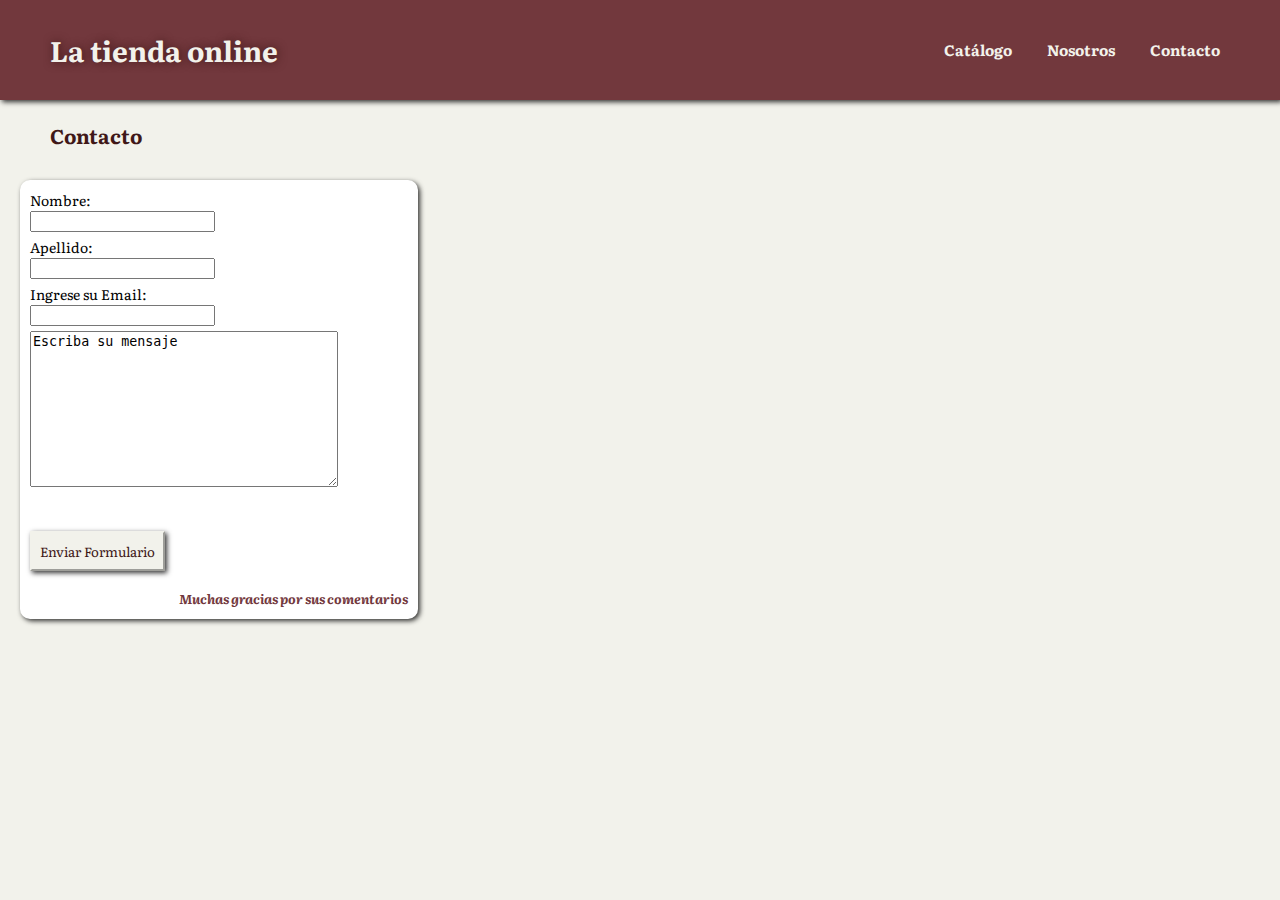
==== contacto.html @ 32655e82 "Test1 - ecom   Js Front" ====
<!DOCTYPE html>
<html lang="en">
<head>
    <meta charset="UTF-8">
    <meta name="viewport" content="width=device-width, initial-scale=1.0">
    <link rel="stylesheet" href="style.css">
    <link rel="preconnect" href="https://fonts.googleapis.com">
    <link rel="preconnect" href="https://fonts.gstatic.com" crossorigin>
    <link href="https://fonts.googleapis.com/css2?family=Literata:ital,opsz,wght@0,7..72,200..900;1,7..72,200..900&family=Quicksand:wght@300..700&display=swap" rel="stylesheet">
    <link rel="icon" type="image/x-icon" href="/img/shopping_bag_24dp.svg">

    <title>Contaco</title>
</head>

<body>
    <header>
    <h1 class="tituloppal"><a href="index.html">La tienda online</a> </h1>
    <nav>
        <ul>
            <li><div class="dropdown"><p>Catálogo</p>
                <div class="contenido">
                    <a href="">Indumentaria</a>
                    <a href="">Tecnologia</a>
                    <a href="">Bijouterie</a>

                </div> 


                </div></li>
            <li><a href="#nosotros">Nosotros</a></li>
            <li><a href="#contacto">Contacto</a></li>
        </ul>

        
 </header>

    <p class="titDisplay">Contacto</p>


    <div class="contenedor">

         <div class="productoCard">
             <form action="">
               
                <label for="Nombre">Nombre:</label><br>
                <input type="text" id="Nombre" name="Nombre" ><br>
                <label for="Apellido">Apellido:</label><br>
                <input type="text" id="Apellido" name="Apellido" ><br>
                <label for="email">Ingrese su Email: </label><br>
                <input type="email" name="email" id="email" > <br>
                <textarea name="textarea" rows="10" cols="50">Escriba su mensaje</textarea>
                
                <br><br><br>




            <div class="footercontenedor">
            
                <input type="submit" class="subBtn" value="Enviar Formulario">
                <p class="categoria">Muchas gracias por sus comentarios</p>
                
            </div>

        </form>
                

         </div>
---- style.css ----
:root{
    
    /* paleta de colores */

  --texto: #401818;
  --bgGeneral:#F2F2EB;  
  --bgCard: #A8644B;
  --navbarC:  #72383D;
 

}



body{
  font-family:"Literata";
  font-size: 14px;
  margin: 0; 
  background-color:var(--bgGeneral); 
}

header {
    display: flex;
    justify-content: space-between;
    align-items: center;
    padding: 10px 50px;
    background-color: var(--navbarC);
    color:var(--texto);
    box-shadow: 2px 2px 5px hsla(0, 0%,0%, 0.8);
    position: sticky;
    top: 0;
    z-index: 100;
}

.tituloppal{
    color: var(--bgGeneral);
    text-shadow: var(--texto) 1px 0 10px;
}
.tituloppal a{
    text-decoration: none;
    color: var(--bgGeneral);
}

nav ul {
    list-style: none;
    display: flex; /* Flexbox para alinear horizontalmente los <li> */
    gap: 15px;    /* Espacio entre los <li> */
    padding: 0;
    margin: 0;
}

nav p{

    color:var(--bgGeneral);
    text-decoration: none;
    padding: 5px 10px;
    font-weight: bold;
    font-size: 15px;
    cursor: pointer;
        
}

.dropdown a{
    display: block;
    text-decoration: none;
    padding: 10px 15px;



}

.dropdown .contenido{
    display: none;
    background-color:var(--navbarC);
    position: absolute;
    min-width: 100px;
    box-shadow: 2px 2px 5px hsla(0, 0%,0%, 0.8);



}

.dropdown:hover .contenido{
    display: block;

    

}

nav p:hover{
    background-color: var(--texto);
    border-radius: 4px;

}


nav ul li {
    display: flex; /* Alineación en el centro de cada <li> */
    align-items: center;
    color:var(--texto);
}

nav ul li a {
    color: var(--bgGeneral);
    text-decoration: none;
    padding: 5px 10px;
    font-weight: bold;
    font-size: 15px;
}


nav ul li a:hover {
    background-color:var(--texto);
    border-radius: 4px;
}

.titDisplay{
    margin: 0;
    margin-left: 50px;
    margin-top: 20px;
    margin-bottom: 10px;
    font-size: 20px;
    font-weight: 700;
    color:var(--texto);
    background-color:var(--bgGeneral);

}



.contenedor {
    display: flex;
    flex-wrap: wrap;
    justify-content: space-between;
    padding: 10px;
    background-color:var(--bgGeneral);



}

.productoCard{
    background-color:white;
    display: flex;
    flex-direction: column;
    width: 30%;
    padding: 10px;
    margin: 10px;
    border-radius: 10px;
    box-shadow: 2px 2px 5px hsla(0, 0%,0%, 0.8);
  
}

.productoCard img{
 height: 200px;
 width: 180px;
 padding-left: 30%;
}


.productoCard .precio{
  color: black;
  font-size: 14px;
  font-weight: bolder;
 

} 

.productoCard .categoria{
  font-style: italic;
  font-weight: bolder;
  color: var(--navbarC);
  font-size: small;
  text-align: right;
  margin-bottom: 1px;
}

.productoCard .descripcion{
   color: var(--texto); 
   flex-grow: 1; /* El texto de descripción toma el espacio sobrante */
   margin-bottom: 16px;
   overflow: hidden;
}

.productoCard button{
  background-color: var(--bgGeneral);
  border-color:var(--bgGeneral);
  border-radius: 5px;
  color: var(--texto);
  font-family: inherit;
  padding: 8px;
  cursor: pointer;
  box-shadow: 2px 2px 5px hsla(0, 0%,0%, 0.8);  
}

.productoCard button:hover{
    font-weight: bold;
}

.subBtn{
    background-color: var(--bgGeneral);
    border-color:var(--bgGeneral);
    color: var(--texto);
    font-family: inherit;
    padding: 8px;
    cursor: pointer;
    box-shadow: 2px 2px 5px hsla(0, 0%,0%, 0.8);  
   


}

.subBtn:hover{
    font-weight: bold;
    
}

form input{
    margin-bottom: 5px;
}

form textarea{
    width: 80%;
}




/* pantallas más pequeñas */

@media screen and (max-width: 768px) {

.productoCard{
  width: 100%;  
}



nav ul {
    display:flex;
    flex-direction: column;
    padding: auto;
}
nav p{
  margin: 0;  
}
.titDisplay{
   margin-left: 0; 
   text-align:center

}

}

@media (min-width: 768px) and (max-width: 1200px){


    .productoCard{
        width: 55%;
        margin-left: 25%;  
      }

      .titDisplay{
        margin-left: 0; 
        text-align:center
     
     }  
      


}
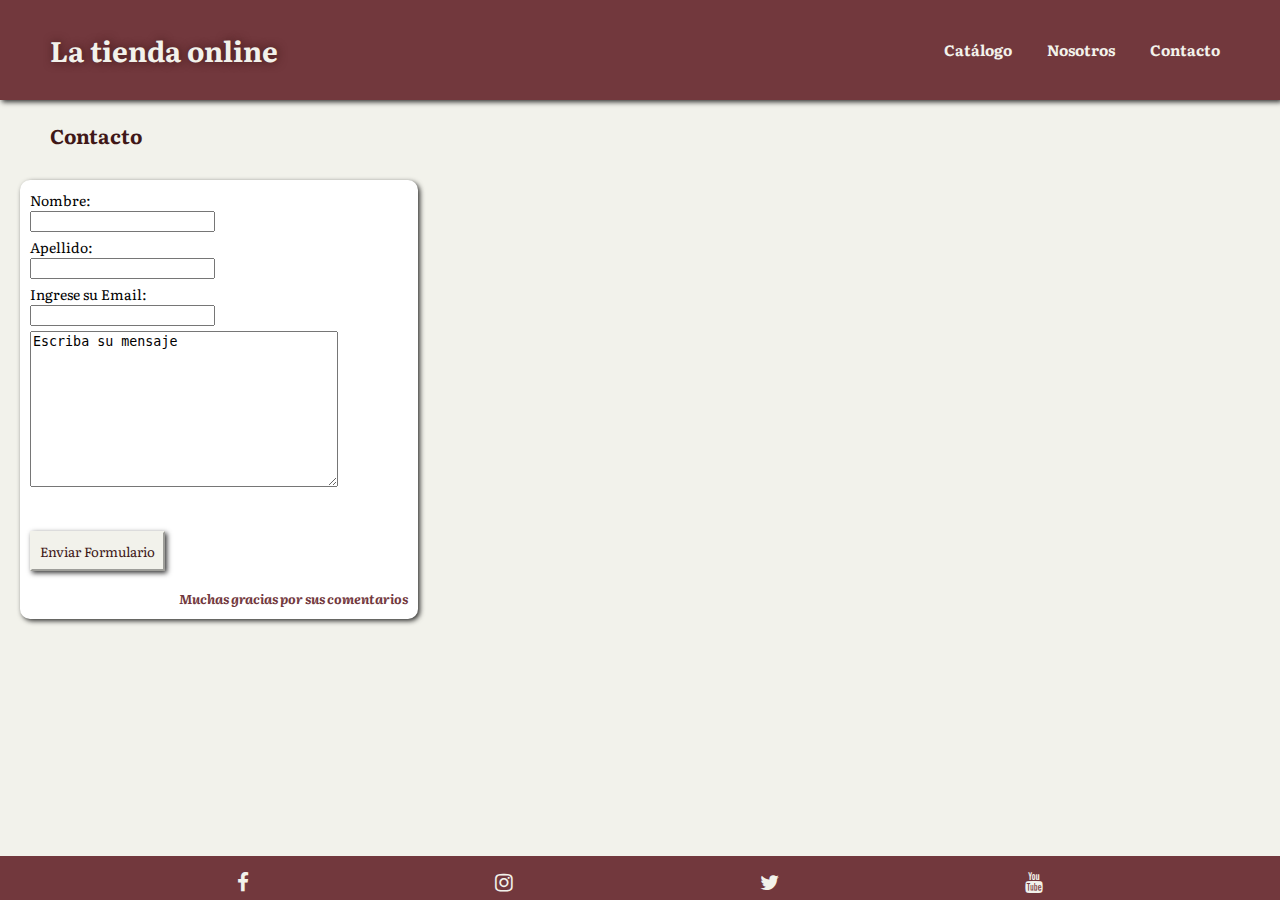
==== commit 1a703051: "Se agregaron mas secciones" ====
--- a/contacto.html
+++ b/contacto.html
@@ -7,29 +7,36 @@
     <link rel="preconnect" href="https://fonts.googleapis.com">
     <link rel="preconnect" href="https://fonts.gstatic.com" crossorigin>
     <link href="https://fonts.googleapis.com/css2?family=Literata:ital,opsz,wght@0,7..72,200..900;1,7..72,200..900&family=Quicksand:wght@300..700&display=swap" rel="stylesheet">
-    <link rel="icon" type="image/x-icon" href="/img/shopping_bag_24dp.svg">
+   <!--  <link rel="icon" type="image/svg+xml" href="/img/shopping_bag_24dp.svg"> -->
+    <link rel="icon" href="img/shopping_bag_24dp.svg" sizes="any" type="image/svg+xml">
+    <link rel="stylesheet" href=
+    "https://cdnjs.cloudflare.com/ajax/libs/font-awesome/4.7.0/css/font-awesome.min.css">
+ 
 
-    <title>Contaco</title>
+
+    <title>Contacto</title>
 </head>
 
 <body>
     <header>
-    <h1 class="tituloppal"><a href="index.html">La tienda online</a> </h1>
-    <nav>
-        <ul>
-            <li><div class="dropdown"><p>Catálogo</p>
-                <div class="contenido">
-                    <a href="">Indumentaria</a>
-                    <a href="">Tecnologia</a>
-                    <a href="">Bijouterie</a>
-
-                </div> 
-
-
-                </div></li>
-            <li><a href="#nosotros">Nosotros</a></li>
-            <li><a href="#contacto">Contacto</a></li>
-        </ul>
+        <h1 class="tituloppal"><a href="index.html">La tienda online</a> </h1>
+        <nav>
+            <ul>
+                <li><div class="dropdown"><p>Catálogo</p>
+                    <div class="contenido">
+                        <a href="mujeres.html">Indumentaria Femenina</a>
+                        <a href="hombres.html">Indumentaria Masculina</a>
+                        <a href="electronics.html">Tecnologia</a>
+                        <a href="joyeria.html">Joyería</a>
+    
+                    </div> 
+    
+    
+                    </div></li>
+                <li><a href="nosotros.html">Nosotros</a></li>
+                <li><a href="contacto.html">Contacto</a></li>
+            </ul>
+        </nav>    
 
         
  </header>
@@ -64,6 +71,25 @@
 
         </form>
                 
+      </div>
+    </div>   
 
-         </div>   
+     
 
+     <div style="bottom: 0;">
+        
+        <footer id="sm-footer" style="position: fixed">
+            <a href="https://www.facebook.com"><i class="fa fa-facebook"></i></a>
+               <a href="https://www.instagram.com"><i class="fa fa-instagram"></i></a>
+               <a href="https://www.twitter.com"><i class="fa fa-twitter"></i></a>
+         <a href="https://youtube.com"><i class="fa fa-youtube"></i></a>
+         
+        </footer>
+
+
+     </div>
+
+    
+</body>
+        
+         --- a/style.css
+++ b/style.css
@@ -18,6 +18,7 @@
   font-size: 14px;
   margin: 0; 
   background-color:var(--bgGeneral); 
+  
 }
 
 header {
@@ -135,10 +136,126 @@
     justify-content: space-between;
     padding: 10px;
     background-color:var(--bgGeneral);
-
-
-
-}
+    
+
+
+
+}
+
+
+.contNos{
+        margin:40px;
+        width: 80%;
+        display: grid;
+        grid-template-columns: 1fr 1fr;
+        grid-template-rows: 300px, 300px;
+        gap: 50px;
+        margin-bottom: 100px;
+        align-self: center;
+        justify-self: center;
+        padding: 15px;
+        
+      }
+
+ 
+            
+ .contNos .txt {
+    
+    
+     padding: 30px;
+     align-self: center;
+     justify-self: center;
+      
+      }
+    
+
+.mapContainer{
+    display: flex;
+    align-self: center;
+    justify-self: center;
+    margin: 0;  
+   
+
+}
+
+.contReviews{
+    display: flex;
+    flex-wrap: wrap;
+    justify-content: space-between;
+    background-color: white;
+    padding: 15px;
+    width: 55%;
+    margin-left: 15px;
+    border-radius: 10px;
+    margin-bottom: 15px;
+    padding-bottom: 55px;
+    
+}
+
+.contReviews h3 {
+  padding-left: 10px;
+}
+
+.cont{
+  display: flex;
+  justify-content: center;
+
+}
+.prodRev{
+  display: grid;
+  grid-template-columns: 1fr 1fr;
+  margin-bottom: 50px;   
+  width: 100%;
+}
+
+.contReviews h3{
+  text-align: center;
+  
+}
+
+
+
+.nombre{
+ font-weight: 700;
+ margin-bottom: 5px;
+}
+
+
+
+.review{
+  padding-top: 55px;
+  gap: 10px;  
+  width: 50%;
+  display: grid;
+  grid-template-areas:  
+  'headRev rating' 
+  'headRev rating'
+  'revTexto revTexto';
+  
+}
+
+.headRev{
+ grid-area: headRev; 
+ 
+ 
+}
+
+.revTexto{
+ grid-area: revTexto;
+ padding-right: 5px;
+  
+}
+
+.rating {
+  grid-area: rating;
+  color: #FFD700; /* Color dorado para las estrellas */
+  font-size: 1.5rem; /* Tamaño de las estrellas */
+  display: flex;
+  align-items: flex-start;
+  gap: 0.2rem;
+  width: 50%;
+}
+
 
 .productoCard{
     background-color:white;
@@ -156,6 +273,35 @@
  height: 200px;
  width: 180px;
  padding-left: 30%;
+}
+
+.productoCard .rev{
+    background-color:var(--navbarC);
+    width: 50px;
+    height: 25px;
+    margin-right: 15px;
+    margin-top: 16px;
+    border-radius: 5px;
+    text-align: center;
+    text-justify: auto;
+    color: var(--bgGeneral);
+    cursor: pointer;
+    
+    
+}
+.rev a{
+  color: var(--bgGeneral);
+  text-decoration: none;
+}
+
+.productoCard .rev:hover{
+    box-shadow: 2px 2px 5px hsla(0, 0%,0%, 0.8);
+    
+
+}
+.txt {
+    padding-right: 1em;
+    padding-left: 2em;
 }
 
 
@@ -198,6 +344,14 @@
     font-weight: bold;
 }
 
+
+.linea {
+    display: flex;
+    justify-content: space-between;
+}
+
+
+
 .subBtn{
     background-color: var(--bgGeneral);
     border-color:var(--bgGeneral);
@@ -224,8 +378,58 @@
     width: 80%;
 }
 
-
-
+.box{
+    width: 400px;
+    height: 276px;
+    background-image: url("/img/shop400x276.jpg");
+    background-size: cover;
+    margin: 0;
+    border: 1px solid var(--navbarC);
+    box-shadow: 2px 2px 5px hsla(0, 0%,0%, 0.8);
+    align-self: center;
+    justify-self: center;
+
+}
+
+.txtimg{
+    position: relative;
+    top: 2px;
+    left:10px;
+    font-family: inherit;
+    font-weight: bold;
+    color: var(--texto);
+    padding-bottom: 0;
+    text-shadow: 2px 2px 5px hsla(0, 0%,0%, 0.4); ;
+
+}
+
+
+#sm-footer {
+    
+    bottom: 0; 
+    background-color: var(--navbarC);
+    width: 100vw; 
+    height: 2.1em; 
+    display: flex;
+    justify-content: space-evenly;
+    font-size: 1.3rem; 
+    
+  }
+  
+  #sm-footer a {
+    color: var(--bgGeneral); 
+    text-decoration: none;
+    padding: 10px; 
+  }
+  
+
+  
+
+
+
+
+
+  
 
 /* pantallas más pequeñas */
 
@@ -235,6 +439,24 @@
   width: 100%;  
 }
 
+.box{
+  margin: 0;  
+  
+}
+
+.contNos{
+  margin:10px;
+  width: 80%;  
+  grid-template-columns: repeat(1,1fr);
+  padding: 0;
+}
+
+.mapContainer{
+     
+    display: flex;
+    margin-left: 25px;
+   
+}
 
 
 nav ul {
@@ -250,6 +472,16 @@
    text-align:center
 
 }
+
+.contReviews{
+  flex-direction: column;
+  width: 75%;
+}
+
+.review{
+  width: 100%;
+}
+
 
 }
 
@@ -266,7 +498,27 @@
         text-align:center
      
      }  
+     .mapContainer{
+  
+        display: flex;
+        margin-left: 300px;
+       
+    }
+    
+     
+
       
+      .contNos{
+        margin:10px;
+        width: 80%;
+        grid-template-columns: 100%;
+        justify-content: center;
+        margin: 0;
+        padding: 0;
+      }
+      
+
+
 
 
 }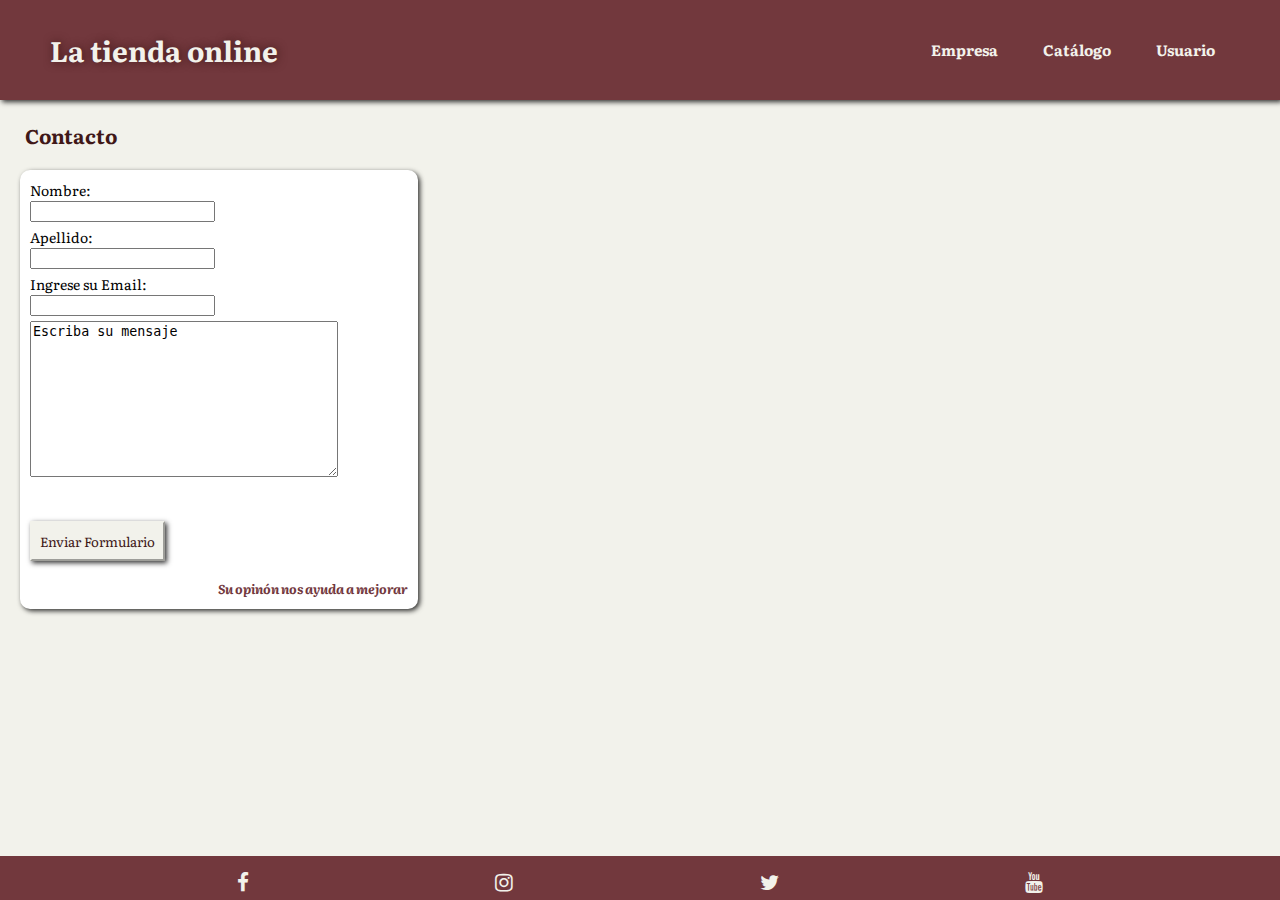
==== commit 7c4e88ae: "Actualización entrega" ====
--- a/contacto.html
+++ b/contacto.html
@@ -20,34 +20,57 @@
 <body>
     <header>
         <h1 class="tituloppal"><a href="index.html">La tienda online</a> </h1>
+        
         <nav>
             <ul>
-                <li><div class="dropdown"><p>Catálogo</p>
+                <li><div class="dropdown"><p>Empresa</p>
                     <div class="contenido">
-                        <a href="mujeres.html">Indumentaria Femenina</a>
-                        <a href="hombres.html">Indumentaria Masculina</a>
-                        <a href="electronics.html">Tecnologia</a>
-                        <a href="joyeria.html">Joyería</a>
-    
+                        <a href="nosotros.html">Nosotros</a>
+                        <a href="contacto.html">Contacto</a>
+                    
+                       
                     </div> 
     
+                    
     
                     </div></li>
-                <li><a href="nosotros.html">Nosotros</a></li>
-                <li><a href="contacto.html">Contacto</a></li>
-            </ul>
-        </nav>    
+                    <li><div class="dropdown"><p>Catálogo</p>
+                        <div class="contenido">
+                            <a href="mujeres.html">Indumentaria Femenina</a>
+                            <a href="hombres.html">Indumentaria Masculina</a>
+                            <a href="electronics.html">Tecnologia</a>
+                            <a href="joyeria.html">Joyería</a>
+                           
+                        </div> 
+        
+                        
+        
+                        </div></li>    
+               
+                        <li><div class="dropdown"><p></i>Usuario</p>
+                            <div class="contenido">
+                                <p onclick="carro()">Mi carrito</p>
+                                <a href="login.html">Log in</a>
+                                <p onclick="salir()" id="salir">Salir</p>
+                               
+                            </div> 
+    
+                    
+    
+                    </div></li>
+               
+        </nav>
+            
+     </header>
 
-        
- </header>
-
-    <p class="titDisplay">Contacto</p>
+    <p class="titDisplay" style="margin-left: 25px;">Contacto</p>
 
 
     <div class="contenedor">
 
          <div class="productoCard">
-             <form action="">
+             <form action="contacto2.html">
+             
                
                 <label for="Nombre">Nombre:</label><br>
                 <input type="text" id="Nombre" name="Nombre" ><br>
@@ -65,7 +88,7 @@
             <div class="footercontenedor">
             
                 <input type="submit" class="subBtn" value="Enviar Formulario">
-                <p class="categoria">Muchas gracias por sus comentarios</p>
+                <p class="categoria">Su opinón nos ayuda a mejorar</p>
                 
             </div>
 
@@ -89,6 +112,8 @@
 
      </div>
 
+
+
     
 </body>
         
--- a/style.css
+++ b/style.css
@@ -62,12 +62,25 @@
         
 }
 
-.dropdown a{
+.dropdown a {
     display: block;
     text-decoration: none;
     padding: 10px 15px;
-
-
+}
+
+.dropdown p {
+  display: block;
+  padding: 10px 15px;
+  margin: 0;
+}
+
+
+
+
+
+#salir{
+  margin: 0;
+  padding: 10px 15px;
 
 }
 
@@ -117,14 +130,38 @@
 }
 
 .titDisplay{
-    margin: 0;
-    margin-left: 50px;
+    margin: 0;  
     margin-top: 20px;
-    margin-bottom: 10px;
     font-size: 20px;
     font-weight: 700;
     color:var(--texto);
     background-color:var(--bgGeneral);
+
+}
+
+
+.user{
+
+    margin: 0;  
+    margin-top: 25px;
+    font-size: 16px;
+    font-weight: 500;
+    color:var(--texto);
+    background-color:var(--bgGeneral);
+
+
+}
+
+
+
+
+
+.encabezado{
+ 
+  display: flex;
+  justify-content: space-between;
+  padding-right: 3%;
+  padding-left: 3%;
 
 }
 
@@ -203,7 +240,7 @@
 }
 .prodRev{
   display: grid;
-  grid-template-columns: 1fr 1fr;
+  grid-template-columns: 2fr 1fr;
   margin-bottom: 50px;   
   width: 100%;
 }
@@ -211,6 +248,11 @@
 .contReviews h3{
   text-align: center;
   
+}
+
+.contReviews #imgprodu{
+  padding: 1em;
+  justify-self: center;
 }
 
 
@@ -224,7 +266,6 @@
 
 .review{
   padding-top: 55px;
-  gap: 10px;  
   width: 50%;
   display: grid;
   grid-template-areas:  
@@ -242,7 +283,9 @@
 
 .revTexto{
  grid-area: revTexto;
- padding-right: 5px;
+ margin-right: 15px;
+ 
+
   
 }
 
@@ -305,6 +348,9 @@
 }
 
 
+
+
+
 .productoCard .precio{
   color: black;
   font-size: 14px;
@@ -365,7 +411,30 @@
 
 }
 
-.subBtn:hover{
+.subBtn2{
+  background-color: var(--bgGeneral);
+  border-color:var(--bgGeneral);
+  width: 45px;
+  color: var(--texto);
+  text-decoration: none;
+  font-family: inherit;
+  padding: 8px;
+  cursor: pointer;
+  box-shadow: 2px 2px 5px hsla(0, 0%,0%, 0.8);  
+
+}
+
+.subBtn2 a{
+  text-decoration: none;
+  color: var(--texto);
+  
+}
+
+.subBtn2:hover{
+  font-weight: bold;  
+}
+
+.subBtn :hover{
     font-weight: bold;
     
 }
@@ -381,7 +450,7 @@
 .box{
     width: 400px;
     height: 276px;
-    background-image: url("/img/shop400x276.jpg");
+    background-image: url("./img/shop400x276.jpg");
     background-size: cover;
     margin: 0;
     border: 1px solid var(--navbarC);
@@ -421,51 +490,150 @@
     text-decoration: none;
     padding: 10px; 
   }
-  
-
-  
-
-
-
-
+
+/* Estilos del modal */
+.modal {
+  display: none;
+  position: fixed;
+  z-index: 1;
+  left: 0;
+  top: 0;
+  width: 100%;
+  height: 100%;
+  overflow: auto;
+  background-color: rgba(242, 242, 235,0.4);
+
+}
+
+.modal-content {
+  background-color:white;
+  color: #401818;
+  margin: 15% auto;
+  padding: 20px;
+  border: 1px solid #888;
+  width: 80%;
+  max-width: 600px;
+  border-radius: 10px;
+  /* box-shadow: 0 5px 15px rgba(0, 0, 0, 0.3); */
+  box-shadow: 2px 2px 5px hsla(0, 0%,0%, 0.8);
+  
+}
+
+.items-contenedor{
+  max-height: 400px; /* Altura máxima del contenedor del carrito */ 
+  overflow-y: auto; /* Permite el desplazamiento vertical */
+}
+
+
+
+.modal h4.nombreproducto{
+  padding: 0;
+  margin: 0;
+}
+
+.modal h4.nombreproducto2{
+  padding: 0;
+  margin: 0;
+  width: 30%;
+}
+
+.modal h2.nombreproductoT{
+  cursor: pointer;
+}
+
+
+.close {
+  color: #aaa;
+  float: right;
+  font-size: 28px;
+  font-weight: bold;
+}
+
+.close:hover,
+.close:focus {
+  color: black;
+  text-decoration: none;
+  cursor: pointer;
+}
+
+/* Estilos del carrito de compras */
+.cart-item {
+  display: flex;
+  justify-content: space-between;
+  align-items: center;
+  padding: 10px 0;
+}
+
+#checkout-button {
+  margin-top: 20px;
+  font-family: inherit;
+  font-size: 14px;
+  padding: 10px 20px;
+  background-color: var(--bgGeneral);
+  color: inherit;
+  border-color: var(--bgGeneral);
+  cursor: pointer;
+  box-shadow: 2px 2px 5px hsla(0, 0%,0%, 0.8);  
+}
+
+#checkout-button:hover {
+  font-weight: bold;  
+}
+
+
+#quantity1{
+  font-family: inherit;
+  text-align: center;
+  width: 50px;
+}
+
+
+
+
+
+  
+
+  
 
   
 
 /* pantallas más pequeñas */
 
-@media screen and (max-width: 768px) {
+@media screen and (max-width: 600px) {
+
+
+
 
 .productoCard{
   width: 100%;  
 }
 
 .box{
-  margin: 0;  
-  
+  width: 80%; 
+  
+}
+
+.txt{
+  margin: 0;
 }
 
 .contNos{
   margin:10px;
-  width: 80%;  
+  width: 100%;  
   grid-template-columns: repeat(1,1fr);
   padding: 0;
 }
 
-.mapContainer{
-     
-    display: flex;
-    margin-left: 25px;
-   
-}
 
 
 nav ul {
     display:flex;
     flex-direction: column;
-    padding: auto;
+    margin:auto;
 }
 nav p{
-  margin: 0;  
+  margin: 0;
+   
 }
 .titDisplay{
    margin-left: 0; 
@@ -473,6 +641,7 @@
 
 }
 
+
 .contReviews{
   flex-direction: column;
   width: 75%;
@@ -481,6 +650,69 @@
 .review{
   width: 100%;
 }
+
+.mapContainer{
+  
+  width: 80%;
+  display: flex;
+  align-self: center;
+  justify-self: center;
+  margin: 0;  
+  padding-bottom:150px ;
+ 
+}
+/* Media Queries modal */
+  .modal-content {
+      width: 85%;
+      margin: 10% auto;
+      padding: 15px;
+      margin-top: 50%;
+  }
+  
+
+  .modal h4.nombreproducto2{
+      width: 85%;
+      
+  }
+
+
+
+  .cart-item {
+      flex-direction: column;
+      border: 1px solid #401818;
+      border-radius: 10px;
+      margin-bottom: 5px;
+      height:200px;
+      
+      
+  }
+  
+  .modal h2.nombreproductoT{
+      cursor: pointer;
+      margin: 0;
+      margin-right: 10px;
+      align-self: flex-end;
+  }
+  
+
+
+
+  #checkout-button {
+      width: 100%;
+      box-sizing: border-box;
+  
+}
+
+
+
+
+
+
+
+
+
+
+
 
 
 }
@@ -500,22 +732,34 @@
      }  
      .mapContainer{
   
-        display: flex;
-        margin-left: 300px;
-       
+      width: 80%;
+      display: flex;
+      align-self: center;
+      justify-self: center;
+      margin: 0;  
+      padding-bottom:150px ;
+     
     }
-    
-     
-
+
+    
+    .box{
+      width: 80%; 
       
-      .contNos{
-        margin:10px;
-        width: 80%;
-        grid-template-columns: 100%;
-        justify-content: center;
-        margin: 0;
-        padding: 0;
-      }
+    }
+
+    .txt{
+      margin: 0;
+    }
+    
+    
+    .contNos{
+      margin:10px;
+      width: 100%;
+      grid-template-columns: 100%;
+      justify-content: center;
+      margin: 0;
+      padding: 0;
+     }
       
 
 
